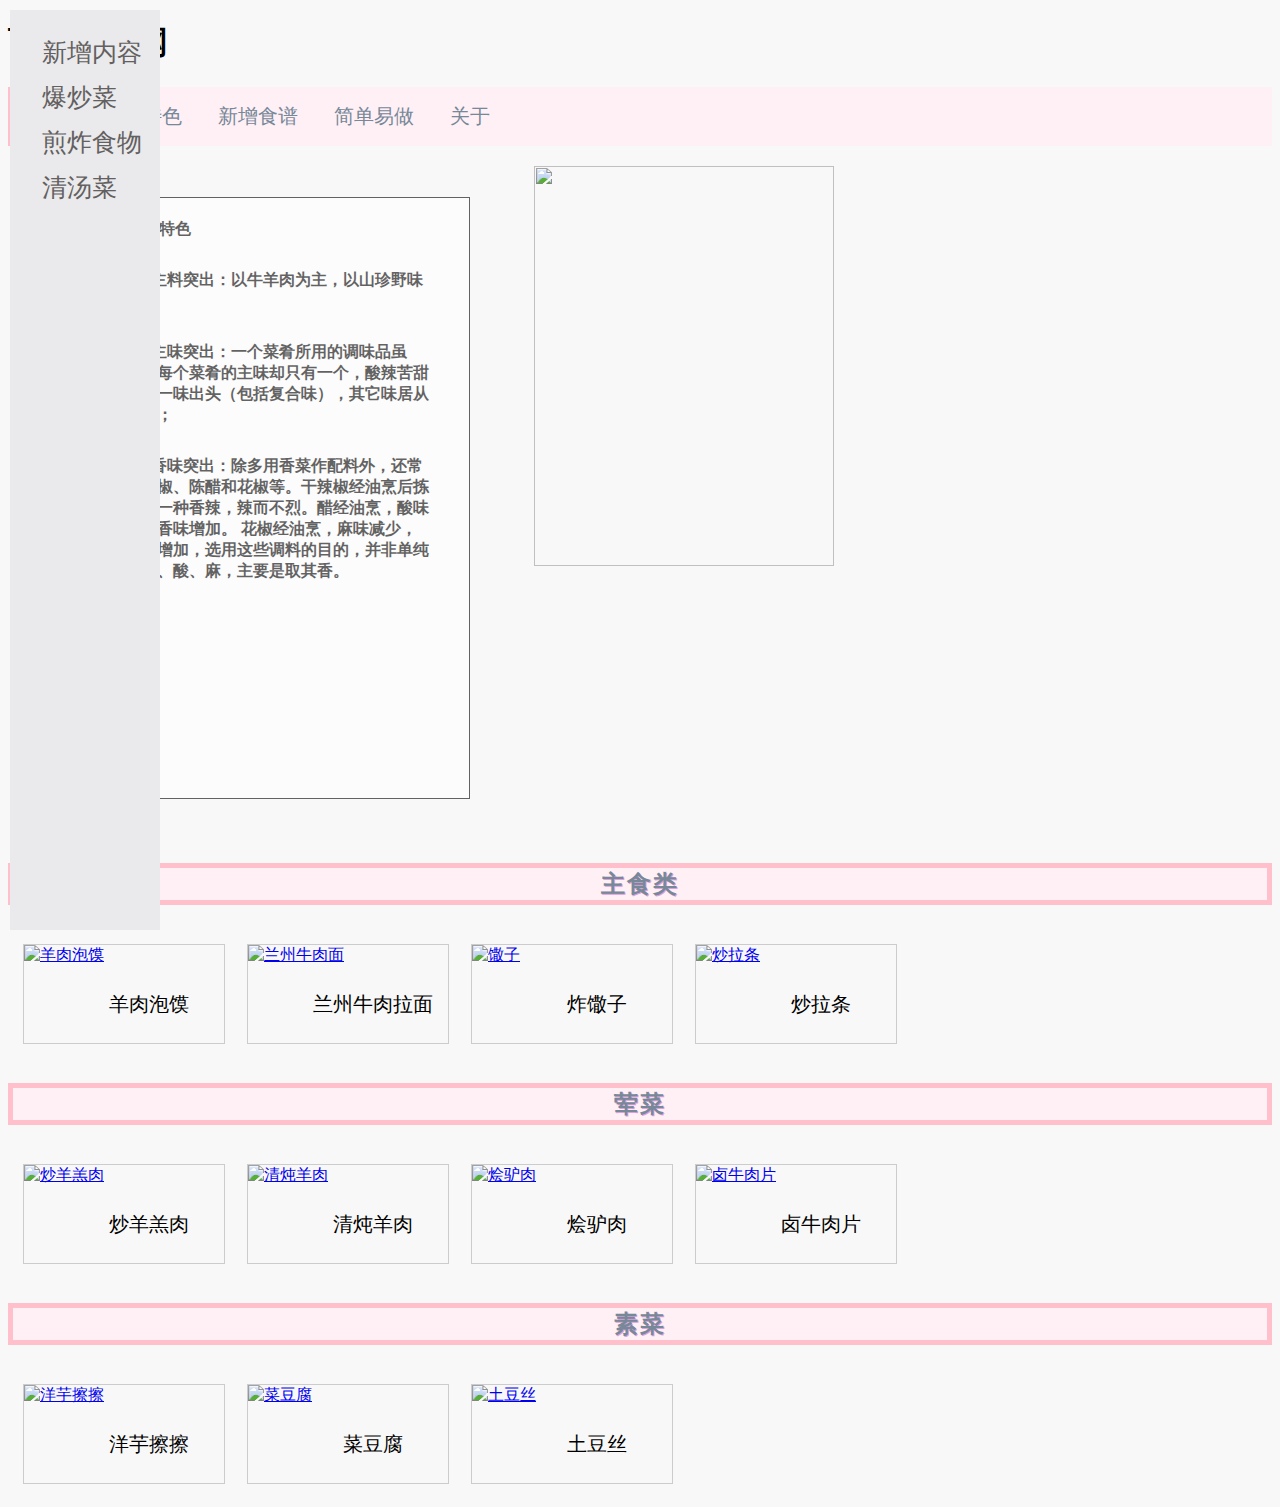
==== index.html @ b3d7a0f7 "Update index.html" ====
<!DOCTYPE html>
<html>
	<head>
		<meta charset="utf-8" />
		<title>西北食谱网</title>
		<link rel="stylesheet" type="text/css" href="formatHomepage.css">
		<style>
			div{
				display: inline-block;
				margin: 10px;
				width: 200px;
				align-items: center;
			}
		</style>
	</head>
	<body>
		<h1 <font size="30px" color="#778899"></font>西北食谱网</h1>
	     <ul>
	       <li><a class="active" href="#home">主页</a></li>
	       <li class="dropdown">
			   <a class="dropbtn" href="#specials">地域特色</a>
			   <div class="dropdown-content">
				   <a href="#">陕西菜</a>
				   <a href="#">陇原菜系</a>
				   <a href="#">回族清真食物</a>
				</div>
		   </li>
	       <li><a href="submit_recipe.html">新增食谱</a></li>
	       <li><a href="#contact">简单易做</a></li>
	       <li><a href="#about">关于</a></li>
	     </ul>
		 <div class="background">
		         <div class="sidenav">
 		           <a href="#">新增内容</a>
 		           <a href="#">爆炒菜</a>
		           <a href="#">煎炸食物</a>
		           <a href="#">清汤菜</a>
		         </div>
			 
		 <div class="transbox">
			 <h4 <font size="30px" color="#707070"></font>西北菜总的特色</h4>
		 	 <p>一为主料突出：以牛羊肉为主，以山珍野味为辅；</p>
		 	 <p>二为主味突出：一个菜肴所用的调味品虽多，但每个菜肴的主味却只有一个，酸辣苦甜咸只有一味出头（包括复合味），其它味居从属地位；</p>
		 	 <p>三为香味突出：除多用香菜作配料外，还常选干辣椒、陈醋和花椒等。干辣椒经油烹后拣出，是一种香辣，辣而不烈。醋经油烹，酸味减弱，香味增加。
		 	 花椒经油烹，麻味减少，椒香味增加，选用这些调料的目的，并非单纯为了辣、酸、麻，主要是取其香。</p>
		 </div>
		 
		 <div class="sideimage">
			 <image src="https://gimg2.baidu.com/image_search/src=http%3A%2F%2Fci.xiaohongshu.com%2Fa94ff888-b806-ef4a-04cd-488bc6b4b017%3FimageView2%2F2%2Fw%2F1080%2Fformat%2Fjpg&refer=http%3A%2F%2Fci.xiaohongshu.com&app=2002&size=f9999,10000&q=a80&n=0&g=0n&fmt=auto?sec=1668511543&t=673f7b269550911c7a916c0dc5b81a24" align="right" width="300px" height="400px">
		 </div>
		 </div>
		 
		 <h3 class="inset">主食类</h3>
		 <div class="responsive">
		   <div class="img">
		     <a target="_blank" href="https://gimg2.baidu.com/image_search/src=http%3A%2F%2Fp0.itc.cn%2Fimages01%2F20210130%2F5c2dbd7174ba4738adf860fdacd39726.png&refer=http%3A%2F%2Fp0.itc.cn&app=2002&size=f9999,10000&q=a80&n=0&g=0n&fmt=auto?sec=1667754271&t=0cd647b71f59a0a24884b1a15cdbddda">
		       <img src="https://gimg2.baidu.com/image_search/src=http%3A%2F%2Fp0.itc.cn%2Fimages01%2F20210130%2F5c2dbd7174ba4738adf860fdacd39726.png&refer=http%3A%2F%2Fp0.itc.cn&app=2002&size=f9999,10000&q=a80&n=0&g=0n&fmt=auto?sec=1667754271&t=0cd647b71f59a0a24884b1a15cdbddda" alt="羊肉泡馍" width="400" height="300">
		     </a>
		     <div class="desc">羊肉泡馍</div>
		   </div>
		 </div>
		  
		 <div class="responsive">
		   <div class="img">
		     <a target="_blank" href="https://img0.baidu.com/it/u=517987973,2338972405&fm=253&fmt=auto&app=138&f=JPEG?w=667&h=500">
		       <img src="https://img0.baidu.com/it/u=517987973,2338972405&fm=253&fmt=auto&app=138&f=JPEG?w=667&h=500" alt="兰州牛肉面" width="400" height="300">
		     </a>
		     <div class="desc">兰州牛肉拉面</div>
		   </div>
		 </div>
		  
		 <div class="responsive">
		   <div class="img">
		     <a target="_blank" href="https://5b0988e595225.cdn.sohucs.com/images/20191220/8d7fd16da5144e3b90edf8653910d082.jpeg">
		       <img src="https://5b0988e595225.cdn.sohucs.com/images/20191220/8d7fd16da5144e3b90edf8653910d082.jpeg" alt="馓子" width="400" height="300">
		     </a>
		     <div class="desc">炸馓子</div>
		   </div>
		 </div>
		  
		 <div class="responsive">
		   <div class="img">
		     <a target="_blank" href="https://pic.rmb.bdstatic.com/bjh/e283119c3572fc584c06849f69e17b4c.jpeg">
		       <img src="https://pic.rmb.bdstatic.com/bjh/e283119c3572fc584c06849f69e17b4c.jpeg" alt="炒拉条" width="400" height="300">
		     </a>
		     <div class="desc">炒拉条</div>
		   </div>
		 </div>
		 
		 <h3 class="inset">荤菜</h3>
		 <div class="responsive">
		   <div class="img">
		     <a target="_blank" href="https://p1-q.mafengwo.net/s13/M00/2F/0A/wKgEaVylWg2Aen8CAADNKN4Wyoo47.jpeg?imageView2%2F2%2Fw%2F1360%2Fq%2F90">
		       <img src="https://p1-q.mafengwo.net/s13/M00/2F/0A/wKgEaVylWg2Aen8CAADNKN4Wyoo47.jpeg?imageView2%2F2%2Fw%2F1360%2Fq%2F90" alt="炒羊羔肉" width="300" height="200">
		     </a>
		     <div class="desc">炒羊羔肉</div>
		   </div>
		 </div>
		  
		 <div class="responsive">
		   <div class="img">
		     <a target="_blank" href="http://www.zgmingjie.com/Uploads/2838.jpg">
		       <img src="http://www.zgmingjie.com/Uploads/2838.jpg" alt="清炖羊肉" width="300" height="200">
		     </a>
		     <div class="desc">清炖羊肉</div>
		   </div>
		 </div>
		  
		 <div class="responsive">
		   <div class="img">
		     <a target="_blank" href="http://p3.itc.cn/images01/20201102/4303e1a20ffb4eccb9dbe9e969eeb316.jpeg">
		       <img src="http://p3.itc.cn/images01/20201102/4303e1a20ffb4eccb9dbe9e969eeb316.jpeg" alt="烩驴肉" width="300" height="200">
		     </a>
		     <div class="desc">烩驴肉</div>
		   </div>
		 </div>
		  
		 <div class="responsive">
		   <div class="img">
		     <a target="_blank" href="http://e0.ifengimg.com/09/2019/0522/20B77B488A004330B2DA97C1E62AD27980B18086_size90_w1080_h720.jpeg">
		       <img src="http://e0.ifengimg.com/09/2019/0522/20B77B488A004330B2DA97C1E62AD27980B18086_size90_w1080_h720.jpeg" alt="卤牛肉片" width="300" height="200">
		     </a>
		     <div class="desc">卤牛肉片</div>
		   </div>
		 </div>
		 
		 <h3 class="inset">素菜</h3>
		 <div class="responsive">
		   <div class="img">
		     <a target="_blank" href="https://img0.baidu.com/it/u=380541897,1253279972&fm=253&fmt=auto&app=138&f=JPEG?w=499&h=315">
		       <img src="https://img0.baidu.com/it/u=380541897,1253279972&fm=253&fmt=auto&app=138&f=JPEG?w=499&h=315" alt="洋芋擦擦" width="300" height="200">
		     </a>
		     <div class="desc">洋芋擦擦</div>
		   </div>
		 </div>
		  
		 <div class="responsive">
		   <div class="img">
		     <a target="_blank" href="https://img2.baidu.com/it/u=3036844005,159174878&fm=253&fmt=auto&app=138&f=JPEG?w=500&h=306">
		       <img src="https://img2.baidu.com/it/u=3036844005,159174878&fm=253&fmt=auto&app=138&f=JPEG?w=500&h=306" alt="菜豆腐" width="300" height="200">
		     </a>
		     <div class="desc">菜豆腐</div>
		   </div>
		 </div>
		  
		 <div class="responsive">
		   <div class="img">
		     <a target="_blank" href="https://gimg2.baidu.com/image_search/src=http%3A%2F%2Fbkimg.cdn.bcebos.com%2Fpic%2Fb219ebc4b74543a9822689df815f9d82b9014a90bec2&refer=http%3A%2F%2Fbkimg.cdn.bcebos.com&app=2002&size=f9999,10000&q=a80&n=0&g=0n&fmt=auto?sec=1667760808&t=8edcd77f55785610be37f1ef27269563">
		       <img src="https://gimg2.baidu.com/image_search/src=http%3A%2F%2Fbkimg.cdn.bcebos.com%2Fpic%2Fb219ebc4b74543a9822689df815f9d82b9014a90bec2&refer=http%3A%2F%2Fbkimg.cdn.bcebos.com&app=2002&size=f9999,10000&q=a80&n=0&g=0n&fmt=auto?sec=1667760808&t=8edcd77f55785610be37f1ef27269563" alt="土豆丝" width="300" height="200">
		     </a>
		     <div class="desc">土豆丝</div>
		   </div>
		 </div>
	</body>
</html>
---- formatHomepage.css ----
body {
	background-color:#F9F8F8;
	}
div.background{
	width:1000px;
}
ul {
    list-style-type: none;
    margin: 0;
    padding: 0;
    overflow: hidden;
    background-color: #FFF0F5;
	border-color: lightcoral;
	border-width: 4px;
}
 
li {
    float: left;
}
 
li a {
    display: block;
	color:#778899;
    text-align: center;
	font-size: 1.25rem;
    padding: 16px 18px;
    text-decoration: none;
}
li a, .dropbtn {
    display: inline-block;
    color: #778899;
    text-align: center;
    padding: 16px 18px;
    text-decoration: none;
}
 
/*鼠标移动到选项上修改背景颜色 */
li a:hover {
    background-color: #E6E6FA;
}
.active {
    background-color: #FFC0CB;
}
ul.sticky {
  position: -webkit-sticky;
  position: sticky;
  top: 0;
  padding: 10px;
  background-color: #FFF0F5;
  border: 2px solid #FFB6C1;
}
h3.inset {
	border-style:inset;
	border-style:solid;
	border-width:5px;
	border-color:pink;
	text-align: center;
	text-shadow:1px 1px plum;
	font-size: 1.5rem;
	letter-spacing:2px;
	color:#778899;
	background-color: #FFF0F5;
}
.dropdown{
	position: relative;
	display: inline-block;
}
.dropdown-content {
  display: none;
  position: absolute;
  background-color: #f9f9f9;
  min-width: 160px;
  box-shadow: 0px 8px 16px 0px rgba(0,0,0,0.2);
  padding: 12px 16px;
}
.dropdown-content a {
    color: black;
    padding: 12px 16px;
    text-decoration: none;
    display: block;
}

.dropdown:hover .dropdown-content {
  display: block;
  color: aliceblue;
}
div.transbox
{
  width:400px;
  height:600px;
  margin:30px 50px;
  display:inline-block;
  background-color:#ffffff;
  text-indent:10px;
  border:1px solid black;
  opacity:0.6;
  filter:alpha(opacity=60); /* IE8 及更早版本 */
}
div.transbox p
{
  margin:30px 40px;
  font-weight:bold;
  color:#000000;
}
div.sideimage{
	width:300px;
	dispaly:inline-block;
}

div.img {
    margin: 5px;
    border: 1px solid #ccc;
    float: center;
    width: 200px;
	display: inline-block;
}

div.img:hover {
    border: 1px solid #777;
	box-shadow:  0px 8px 16px 0px #778899;
}

div.img img {
    width: 100%;
    height: auto;
}

div.desc {
    padding: 15px;
    text-align: center;
	font-size: 20px;
}

.right {
	float: right;
    position: absolute;
    right: 2px;
}
.sidenav {
  height: 100%;
  width: 150px;
  position: fixed;
  z-index: 1;
  top: 0;
  left: 0;
  background-color: #EAE9EB;
  overflow-x: hidden;
  padding-top: 20px;
}

.sidenav a {
  padding: 6px 6px 6px 32px;
  text-decoration: none;
  font-size: 25px;
  color: #626060;
  display: block;
}

.sidenav a:hover {
  color: #2F4F4F;
}
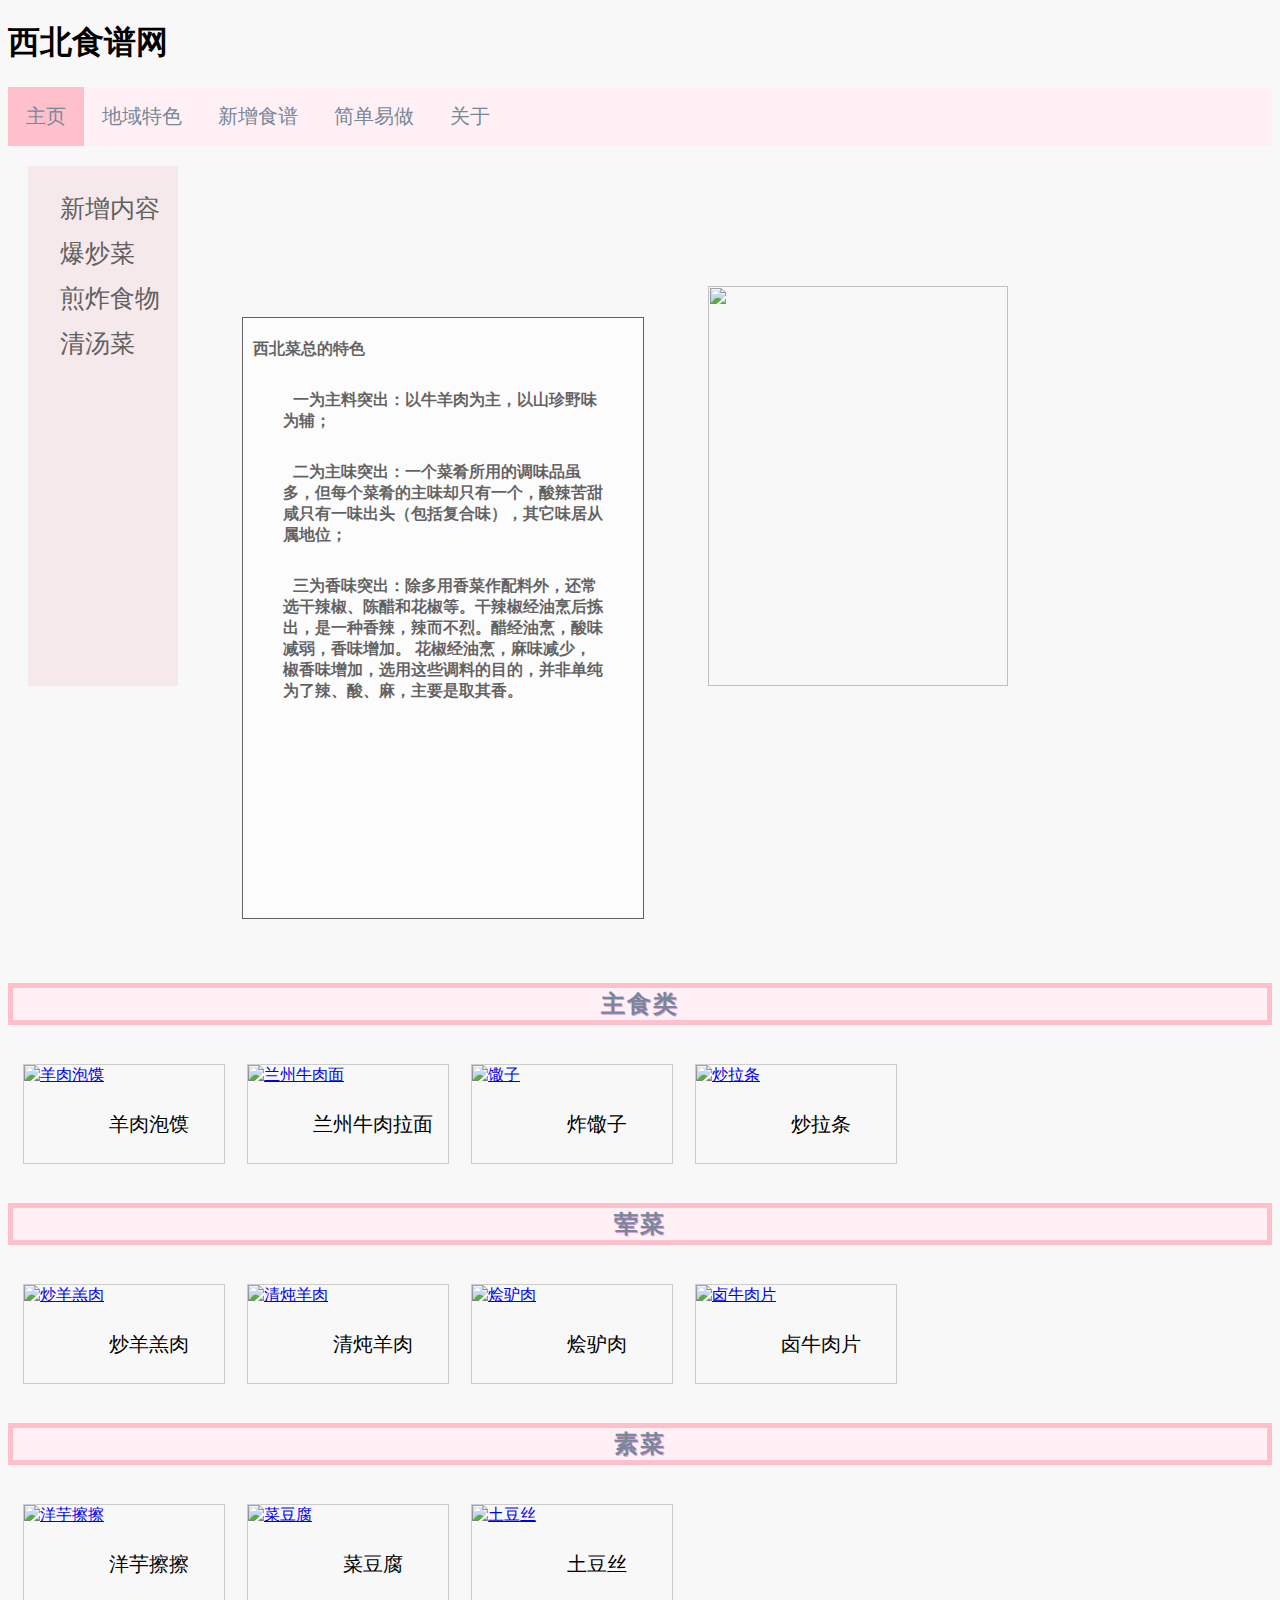
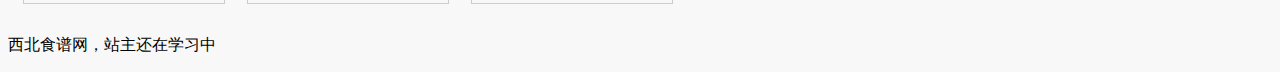
==== commit 7a7d8ff5: "Update index.html" ====
--- a/index.html
+++ b/index.html
@@ -151,5 +151,9 @@
 		     <div class="desc">土豆丝</div>
 		   </div>
 		 </div>
+
+		 <footer>
+  		 <p>西北食谱网，站主还在学习中</p>
+ 		 </footer>
 	</body>
 </html>
--- a/formatHomepage.css
+++ b/formatHomepage.css
@@ -138,13 +138,13 @@
     right: 2px;
 }
 .sidenav {
-  height: 100%;
+  height: 500px;
   width: 150px;
-  position: fixed;
+  position: relative;
   z-index: 1;
   top: 0;
   left: 0;
-  background-color: #EAE9EB;
+  background-color: #F6E9EB;
   overflow-x: hidden;
   padding-top: 20px;
 }
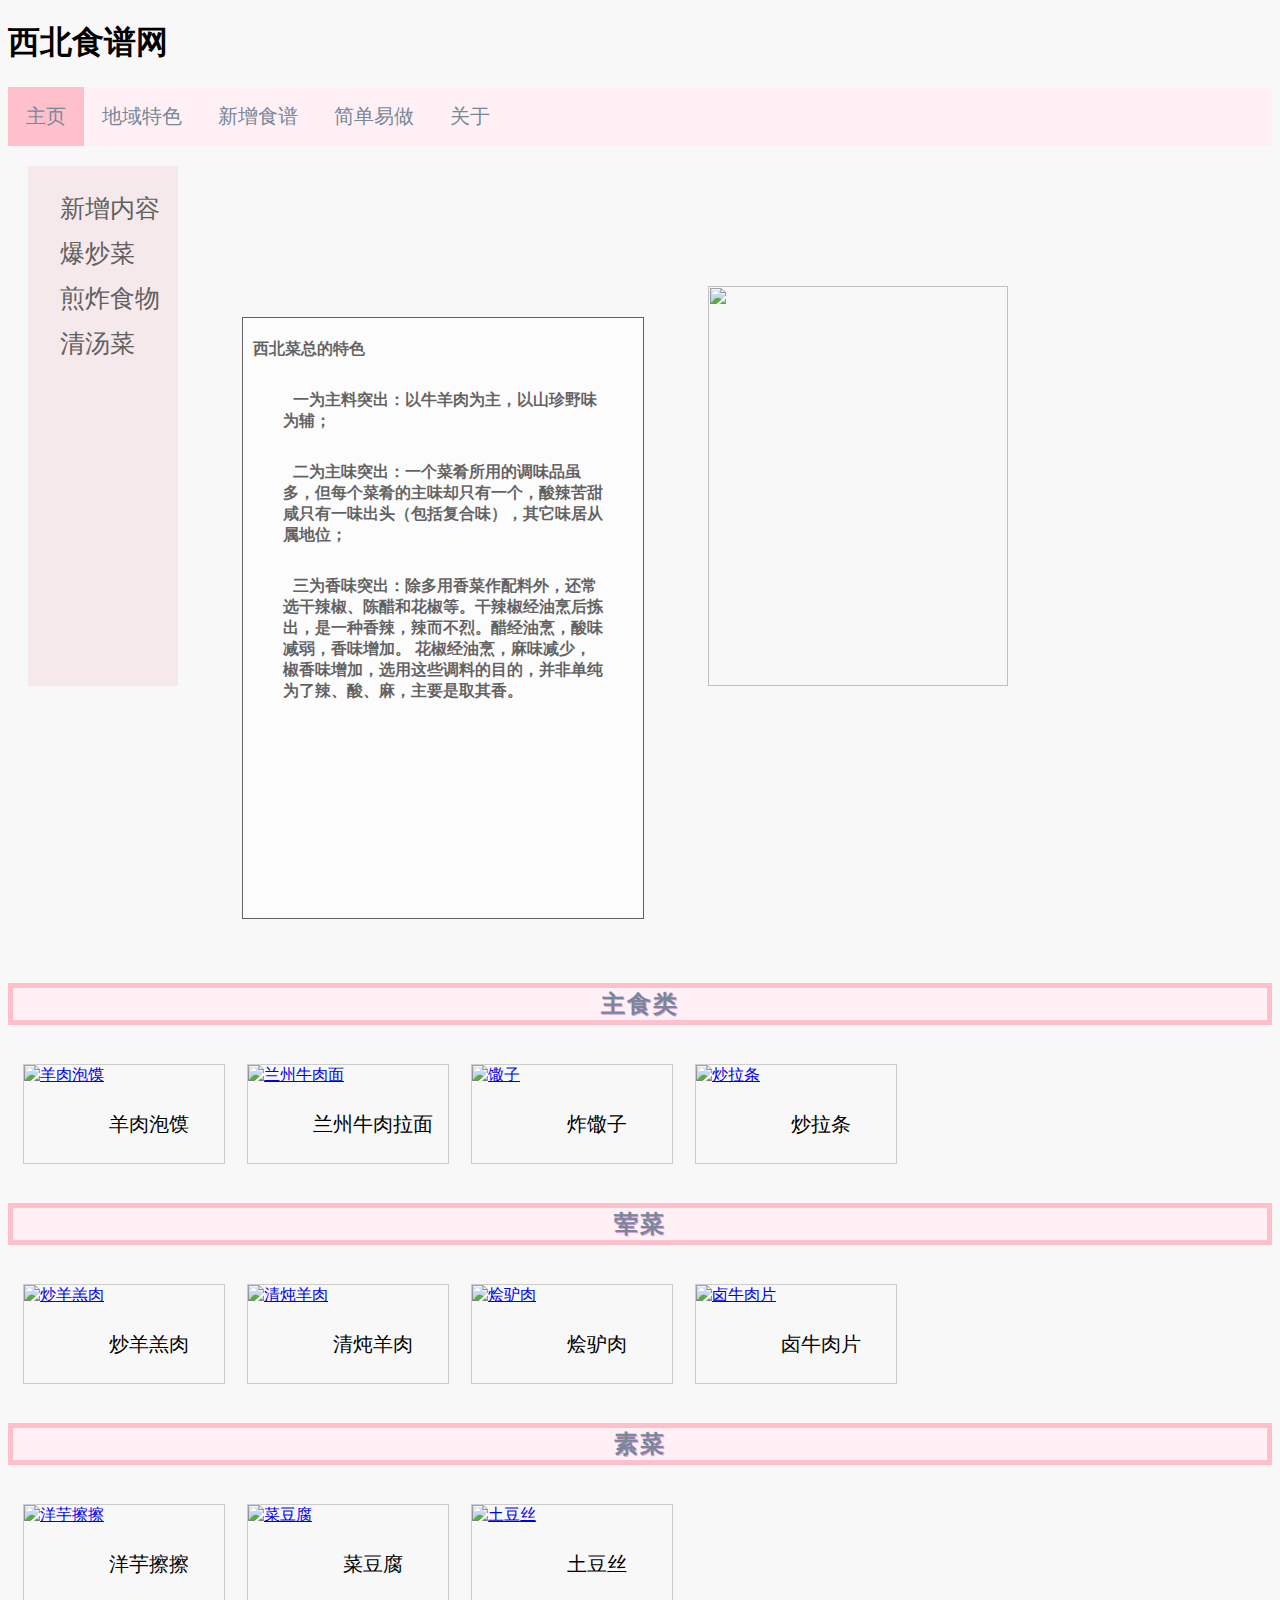
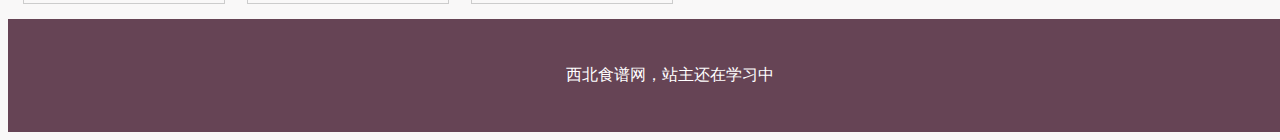
==== commit 601f5459: "Update index.html" ====
--- a/index.html
+++ b/index.html
@@ -62,7 +62,7 @@
 		  
 		 <div class="responsive">
 		   <div class="img">
-		     <a target="_blank" href="https://img0.baidu.com/it/u=517987973,2338972405&fm=253&fmt=auto&app=138&f=JPEG?w=667&h=500">
+		     <a target="_blank" href="detail01.html">
 		       <img src="https://img0.baidu.com/it/u=517987973,2338972405&fm=253&fmt=auto&app=138&f=JPEG?w=667&h=500" alt="兰州牛肉面" width="400" height="300">
 		     </a>
 		     <div class="desc">兰州牛肉拉面</div>
--- a/formatHomepage.css
+++ b/formatHomepage.css
@@ -160,3 +160,10 @@
 .sidenav a:hover {
   color: #2F4F4F;
 }
+footer {
+  background-color: #645;
+  padding: 30px;
+  width:100%;
+  text-align: center;
+  color: white;
+}
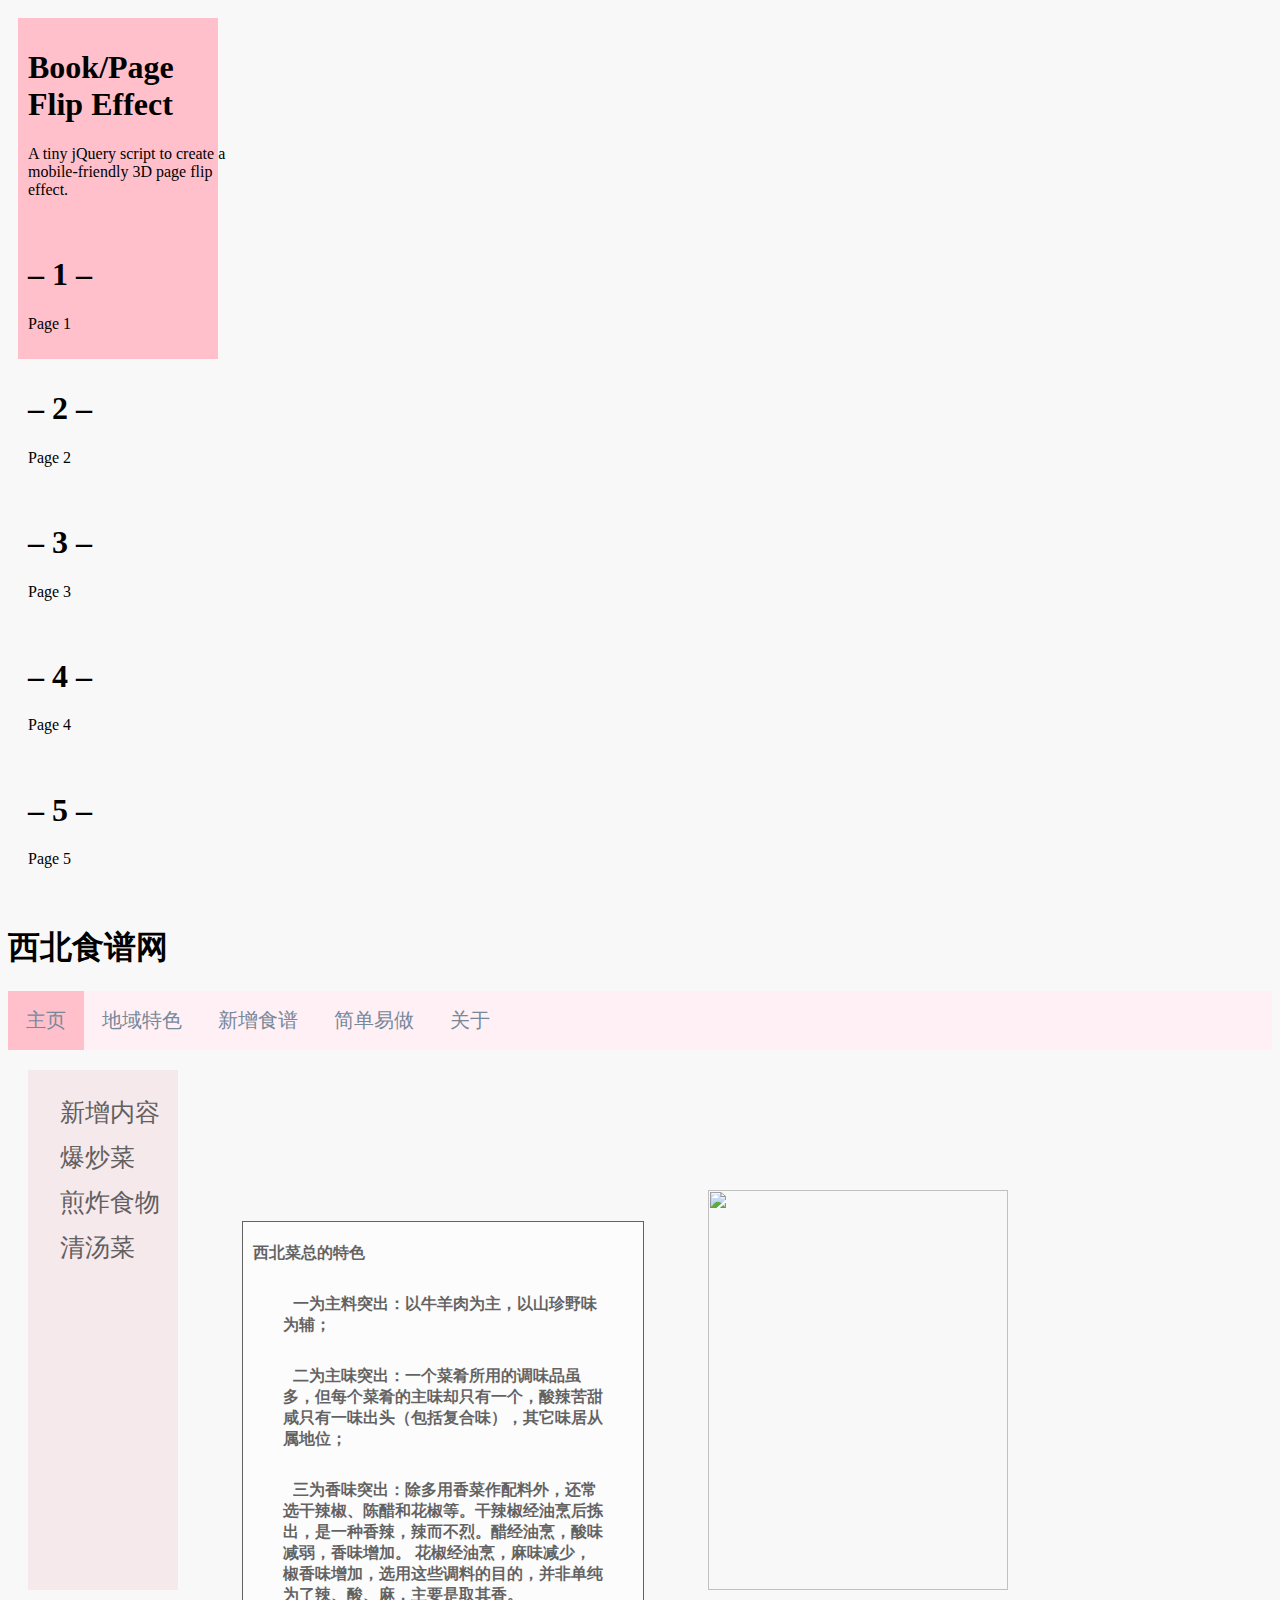
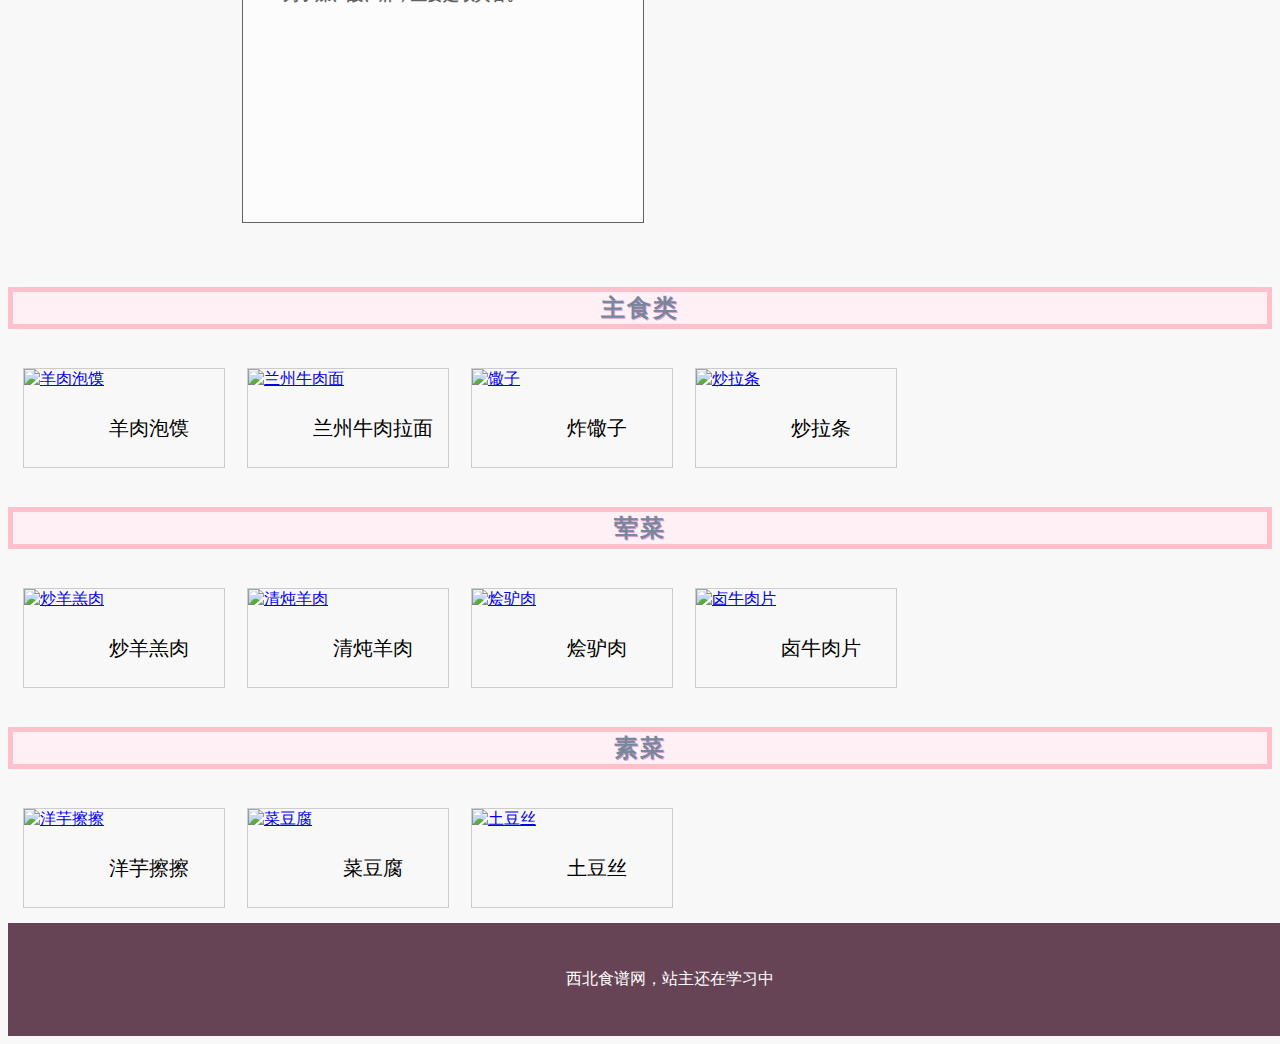
==== commit 81ff4ee3: "Update index.html" ====
--- a/index.html
+++ b/index.html
@@ -14,6 +14,72 @@
 		</style>
 	</head>
 	<body>
+		<script src="js/jquery.min.js" type="text/javascript"></script>
+                <script src="js/jquery.hammer.min.js" type="text/javascript"></script> 
+		
+<div class="scene">
+  <article class="book">
+    <section class="page active">
+      <div class="front">
+        <h1>Book/Page Flip Effect</h1>
+        <p>A tiny jQuery script to create a mobile-friendly 3D page flip effect.</p>
+      </div>
+      <div class="back">
+        <h1>– 1 –</h1>
+        <p>Page 1</p>
+      </div>
+    </section>
+    <section class="page">
+      <div class="front">
+        <h1>– 2 –</h1>
+        <p>Page 2
+        </p>
+      </div>
+      <div class="back">
+        <h1>– 3 –</h1>
+        <p>Page 3</p>
+      </div>
+    </section>
+      <section class="page">
+      <div class="front">
+        <h1>– 4 –</h1>
+        <p>Page 4</p>
+      </div>
+      <div class="back">
+        <h1>– 5 –</h1>
+        <p>Page 5</p>
+      </div>
+    </section>
+  </article>
+</div>
+		<script>
+var currentPage = 0;
+$('.book')
+.on('click', '.active', nextPage)
+.on('click', '.flipped', prevPage);
+ 
+$('.book').hammer().on("swipeleft", nextPage);
+$('.book').hammer().on("swiperight", prevPage);
+ 
+function prevPage() {
+   
+  $('.flipped')
+    .last()
+    .removeClass('flipped')
+    .addClass('active')
+    .siblings('.page')
+    .removeClass('active');
+}
+function nextPage() {
+   
+  $('.active')
+    .removeClass('active')
+    .addClass('flipped')
+    .next('.page')
+    .addClass('active')
+    .siblings();
+}
+		</script>
 		<h1 <font size="30px" color="#778899"></font>西北食谱网</h1>
 	     <ul>
 	       <li><a class="active" href="#home">主页</a></li>
@@ -65,7 +131,9 @@
 		     <a target="_blank" href="detail01.html">
 		       <img src="https://img0.baidu.com/it/u=517987973,2338972405&fm=253&fmt=auto&app=138&f=JPEG?w=667&h=500" alt="兰州牛肉面" width="400" height="300">
 		     </a>
-		     <div class="desc">兰州牛肉拉面</div>
+		     <div class="desc">兰州牛肉拉面
+			   <a target="_blank" href="detail01.html"></a>
+			   </div>
 		   </div>
 		 </div>
 		  
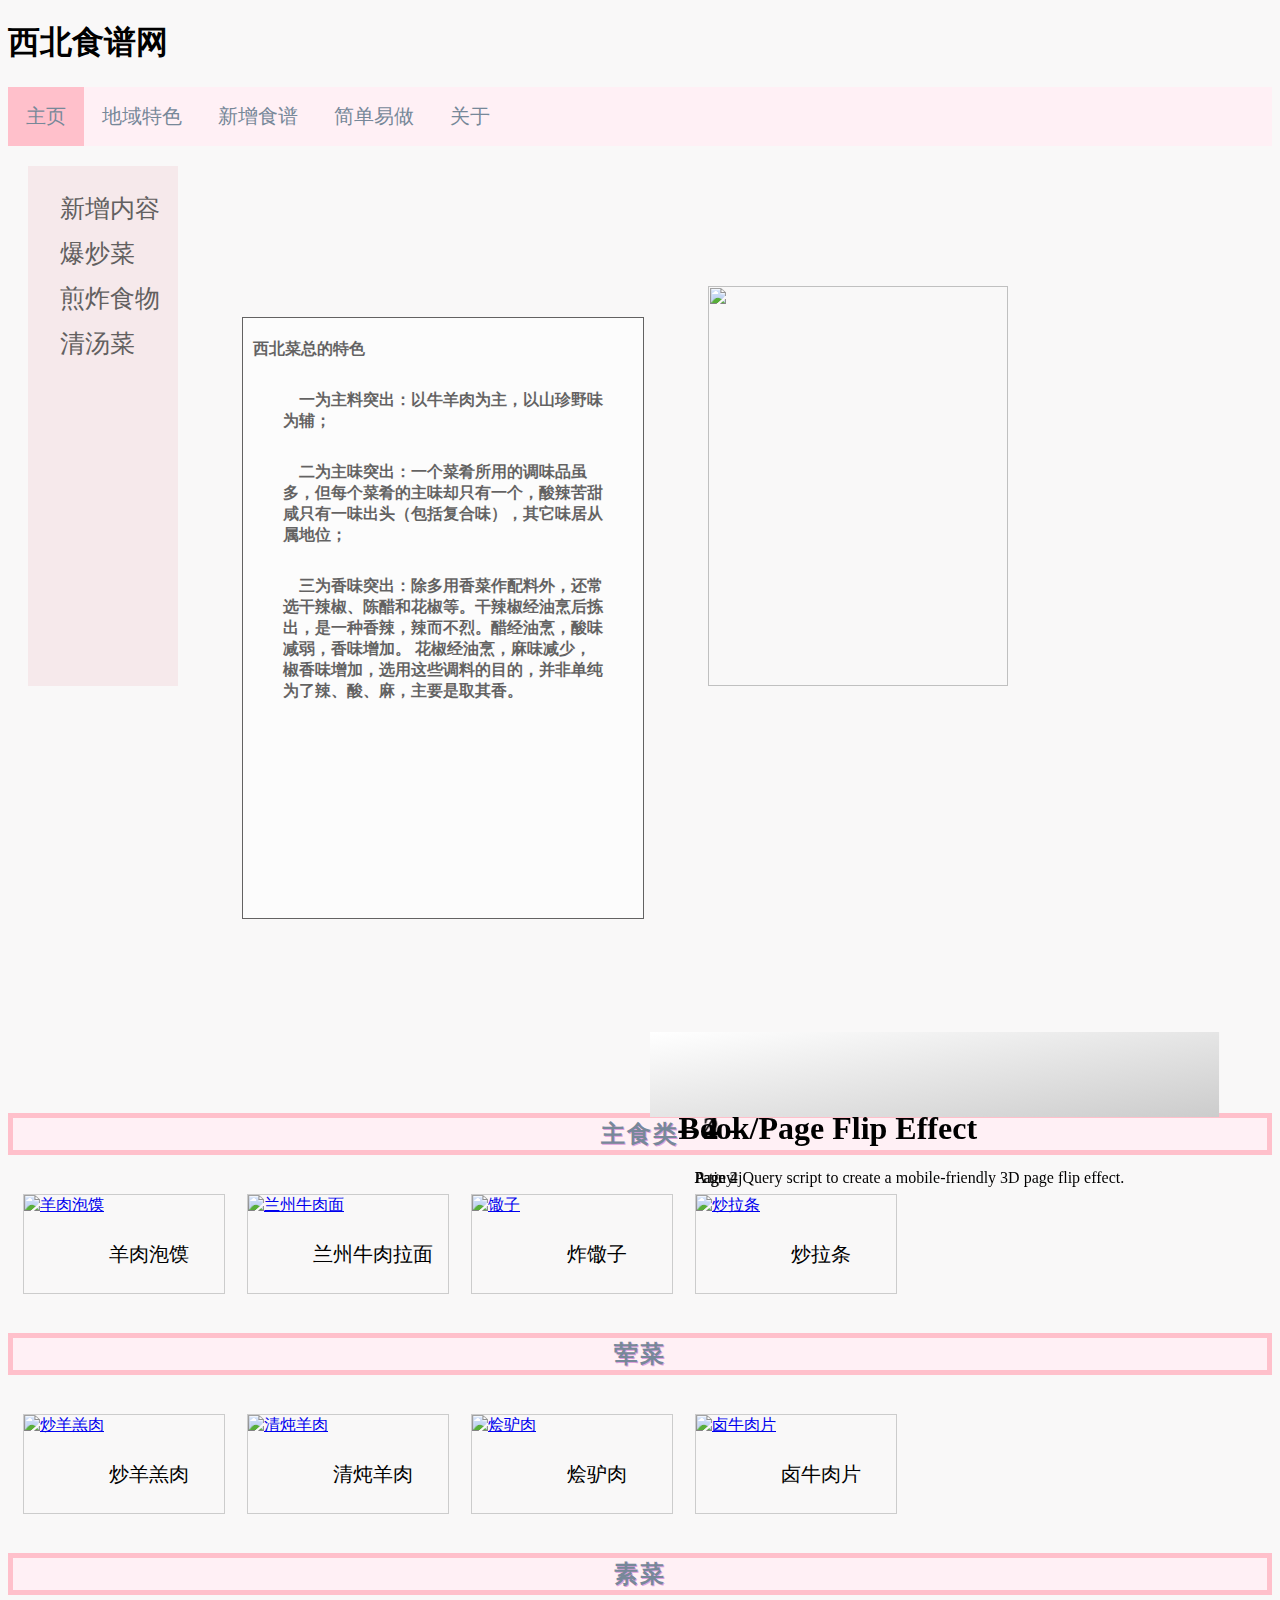
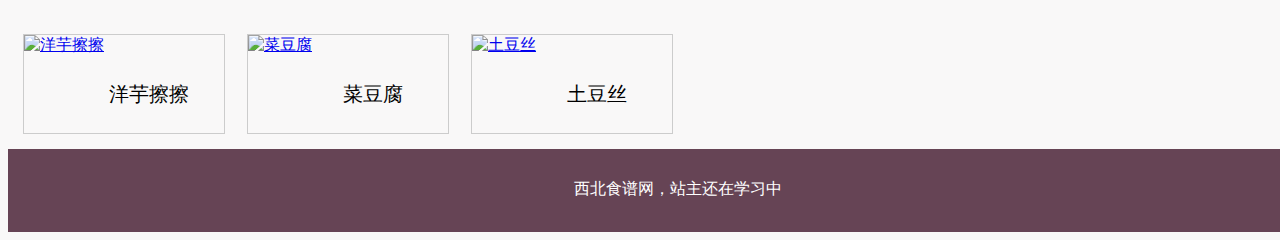
==== commit 0c88fbd7: "Update index.html" ====
--- a/index.html
+++ b/index.html
@@ -14,6 +14,42 @@
 		</style>
 	</head>
 	<body>
+		<h1 <font size="30px" color="#778899"></font>西北食谱网</h1>
+	     <ul>
+	       <li><a class="active" href="#home">主页</a></li>
+	       <li class="dropdown">
+			   <a class="dropbtn" href="#specials">地域特色</a>
+			   <div class="dropdown-content">
+				   <a href="#">陕西菜</a>
+				   <a href="#">陇原菜系</a>
+				   <a href="#">回族清真食物</a>
+				</div>
+		   </li>
+	       <li><a href="submit_recipe.html">新增食谱</a></li>
+	       <li><a href="#contact">简单易做</a></li>
+	       <li><a href="#about">关于</a></li>
+	     </ul>
+		 <div class="background">
+		         <div class="sidenav">
+ 		           <a href="#">新增内容</a>
+ 		           <a href="#">爆炒菜</a>
+		           <a href="#">煎炸食物</a>
+		           <a href="#">清汤菜</a>
+		         </div>
+			 
+		 <div class="transbox">
+			 <h4 <font size="30px" color="#707070"></font>西北菜总的特色</h4>
+		 	 <p>一为主料突出：以牛羊肉为主，以山珍野味为辅；</p>
+		 	 <p>二为主味突出：一个菜肴所用的调味品虽多，但每个菜肴的主味却只有一个，酸辣苦甜咸只有一味出头（包括复合味），其它味居从属地位；</p>
+		 	 <p>三为香味突出：除多用香菜作配料外，还常选干辣椒、陈醋和花椒等。干辣椒经油烹后拣出，是一种香辣，辣而不烈。醋经油烹，酸味减弱，香味增加。
+		 	 花椒经油烹，麻味减少，椒香味增加，选用这些调料的目的，并非单纯为了辣、酸、麻，主要是取其香。</p>
+		 </div>
+		 
+		 <div class="sideimage">
+			 <image src="https://gimg2.baidu.com/image_search/src=http%3A%2F%2Fci.xiaohongshu.com%2Fa94ff888-b806-ef4a-04cd-488bc6b4b017%3FimageView2%2F2%2Fw%2F1080%2Fformat%2Fjpg&refer=http%3A%2F%2Fci.xiaohongshu.com&app=2002&size=f9999,10000&q=a80&n=0&g=0n&fmt=auto?sec=1668511543&t=673f7b269550911c7a916c0dc5b81a24" align="right" width="300px" height="400px">
+		 </div>
+		 </div>
+		 
 		<script src="js/jquery.min.js" type="text/javascript"></script>
                 <script src="js/jquery.hammer.min.js" type="text/javascript"></script> 
 		
@@ -80,42 +116,6 @@
     .siblings();
 }
 		</script>
-		<h1 <font size="30px" color="#778899"></font>西北食谱网</h1>
-	     <ul>
-	       <li><a class="active" href="#home">主页</a></li>
-	       <li class="dropdown">
-			   <a class="dropbtn" href="#specials">地域特色</a>
-			   <div class="dropdown-content">
-				   <a href="#">陕西菜</a>
-				   <a href="#">陇原菜系</a>
-				   <a href="#">回族清真食物</a>
-				</div>
-		   </li>
-	       <li><a href="submit_recipe.html">新增食谱</a></li>
-	       <li><a href="#contact">简单易做</a></li>
-	       <li><a href="#about">关于</a></li>
-	     </ul>
-		 <div class="background">
-		         <div class="sidenav">
- 		           <a href="#">新增内容</a>
- 		           <a href="#">爆炒菜</a>
-		           <a href="#">煎炸食物</a>
-		           <a href="#">清汤菜</a>
-		         </div>
-			 
-		 <div class="transbox">
-			 <h4 <font size="30px" color="#707070"></font>西北菜总的特色</h4>
-		 	 <p>一为主料突出：以牛羊肉为主，以山珍野味为辅；</p>
-		 	 <p>二为主味突出：一个菜肴所用的调味品虽多，但每个菜肴的主味却只有一个，酸辣苦甜咸只有一味出头（包括复合味），其它味居从属地位；</p>
-		 	 <p>三为香味突出：除多用香菜作配料外，还常选干辣椒、陈醋和花椒等。干辣椒经油烹后拣出，是一种香辣，辣而不烈。醋经油烹，酸味减弱，香味增加。
-		 	 花椒经油烹，麻味减少，椒香味增加，选用这些调料的目的，并非单纯为了辣、酸、麻，主要是取其香。</p>
-		 </div>
-		 
-		 <div class="sideimage">
-			 <image src="https://gimg2.baidu.com/image_search/src=http%3A%2F%2Fci.xiaohongshu.com%2Fa94ff888-b806-ef4a-04cd-488bc6b4b017%3FimageView2%2F2%2Fw%2F1080%2Fformat%2Fjpg&refer=http%3A%2F%2Fci.xiaohongshu.com&app=2002&size=f9999,10000&q=a80&n=0&g=0n&fmt=auto?sec=1668511543&t=673f7b269550911c7a916c0dc5b81a24" align="right" width="300px" height="400px">
-		 </div>
-		 </div>
-		 
 		 <h3 class="inset">主食类</h3>
 		 <div class="responsive">
 		   <div class="img">
--- a/formatHomepage.css
+++ b/formatHomepage.css
@@ -167,3 +167,84 @@
   text-align: center;
   color: white;
 }
+
+.scene {
+  width: 45%;
+  height: 90%;
+  margin: 5% 5% 5% 50%;
+  
+  perspective: 1000px;
+}
+
+.book {
+  position: relative;
+  width: 100%;
+  height: 100%;
+  
+  transform-style: preserve-3d;
+}
+
+.page {
+  cursor: pointer;
+  position: absolute;
+  color: black;
+  width: 100%;
+  height: 100%;
+
+  transition: 1.5s transform;
+  transform: translateZ(-1px);
+  transform-style: preserve-3d;  
+  transform-origin: left center;
+}
+.front,
+.back {
+  position: absolute;
+  
+  width: 100%;
+  height: 100%;
+  padding: 10% 5% 5%;
+  box-sizing: border-box;
+  
+  backface-visibility: hidden;
+  background: -webkit-gradient(linear, 0% 0%, 100% 100%, from(#FFFFFF), to(#CCCCCC));
+  background: linear-gradient(to bottom right, #fff, #ccc);
+}
+.back {
+  transform: rotateY(180deg);
+}
+
+.page.active {
+  z-index: 1;
+  transform: translateZ(0);
+}
+.page.flipped {
+  transform: translateZ(0) rotateY(-180deg);
+}
+.page.flipped:last-of-type {
+  z-index: 1;
+}
+
+p {
+  margin: 0 0 0.1em;
+  text-indent: 1em;
+}
+
+.qr {
+  margin: 50px auto;
+  max-width: 50%;
+}
+.qr img {
+  display: block;
+}
+
+
+/* iPads (portrait) ----------- */
+@media only screen 
+and (min-device-width : 768px) 
+and (max-device-width : 1024px) 
+and (orientation : portrait) {
+  .scene {
+    width: 90%;
+    height: 90%;
+    margin: 5%;
+}
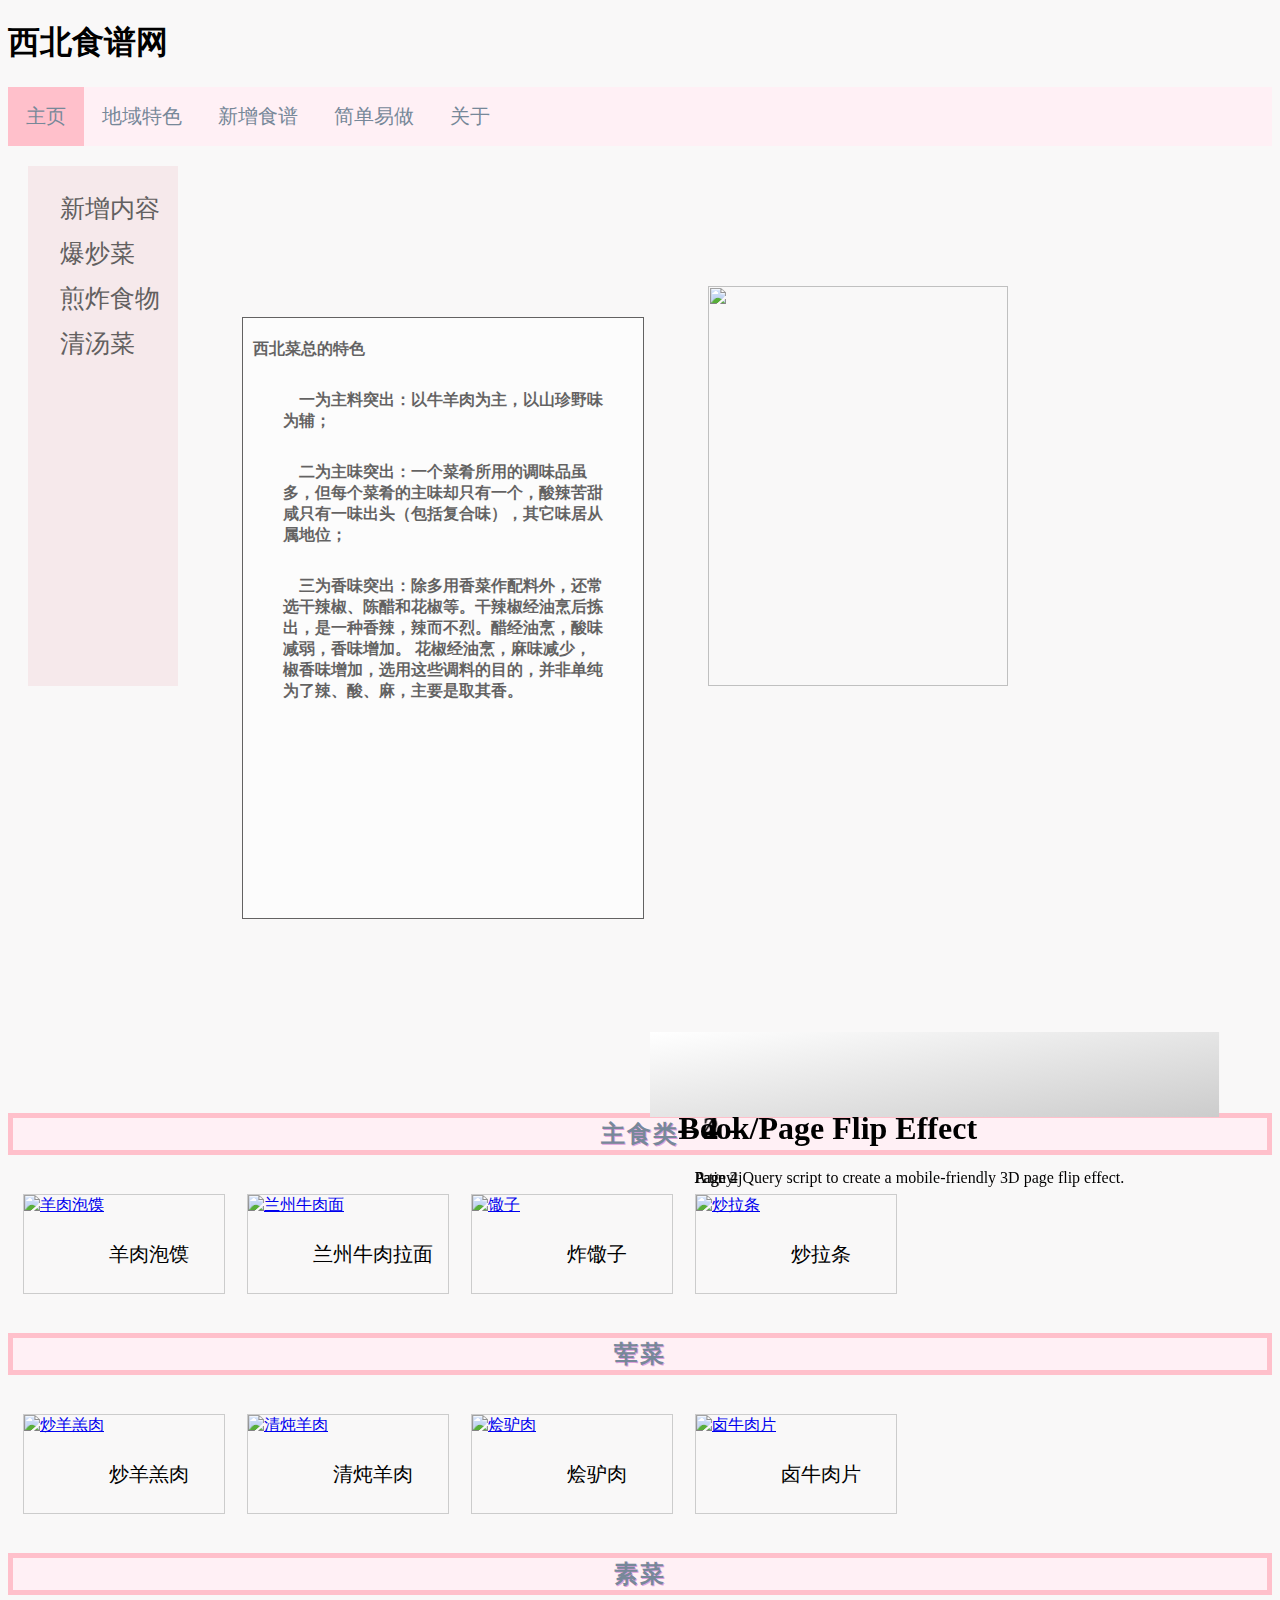
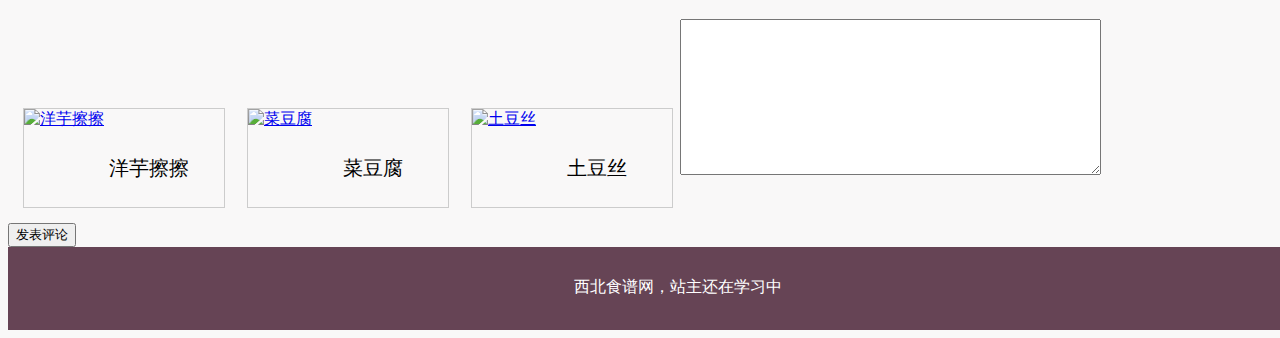
==== commit a38857d0: "Update index.html" ====
--- a/index.html
+++ b/index.html
@@ -220,6 +220,69 @@
 		   </div>
 		 </div>
 
+    <script type="text/javascript">
+        onload = function () {
+            function getMsgDate()//得到当前日期
+            {
+                var date = new Date();
+                console.log(date.toString());
+                var year = date.getFullYear();
+                var month = date.getMonth() + 1;
+                var day = date.getDate();
+                console.log(day);
+                var msgDate = year + "/" + month + "/" + day;
+                return msgDate;
+            }
+
+            function $(id) {
+                return document.getElementById(id);
+            }
+
+            var btn = $("btn");
+
+            btn.onclick = function () {
+                if ($("tar").value == "") {
+                    alert("请输入留言内容!")
+                } else {
+
+                    var ul = $("ul1");
+                    var newLi = document.createElement("li");
+                    var delMsg = "<a href='#' id='delLink'>删除</a>";
+                    var tarValue = $("tar").value;
+                    newLi.innerHTML = tarValue + "-----" + getMsgDate() + "    - -    " + delMsg;
+                    var lis = document.getElementsByTagName("li");
+
+
+                    if (ul.children.length == 0) {//添加新的评论
+                        ul.appendChild(newLi);
+                    } else {
+                        ul.insertBefore(newLi, lis[0]);
+                    }
+                    var delLink = $("delLink");
+                    delLink.onclick = function () {
+                        ul.removeChild(this.parentNode);
+
+                    }
+                    for (i = 0; i < lis.length; i++) {//鼠标悬停行变色
+                        lis[i].onmouseover = function () {
+                            this.style.backgroundColor = "yellow";
+                        }
+                        lis[i].onmouseout = function () {
+                            this.style.backgroundColor = "";
+                        }
+                    }
+                }
+                $("tar").value = "";
+            }
+        }
+    </script>
+
+<textarea id="tar" rows="10" cols="50">
+
+		</textarea><br/>
+<input type="button" id="btn" value="发表评论"></input>
+<ul id="ul1"></ul>
+
 		 <footer>
   		 <p>西北食谱网，站主还在学习中</p>
  		 </footer>
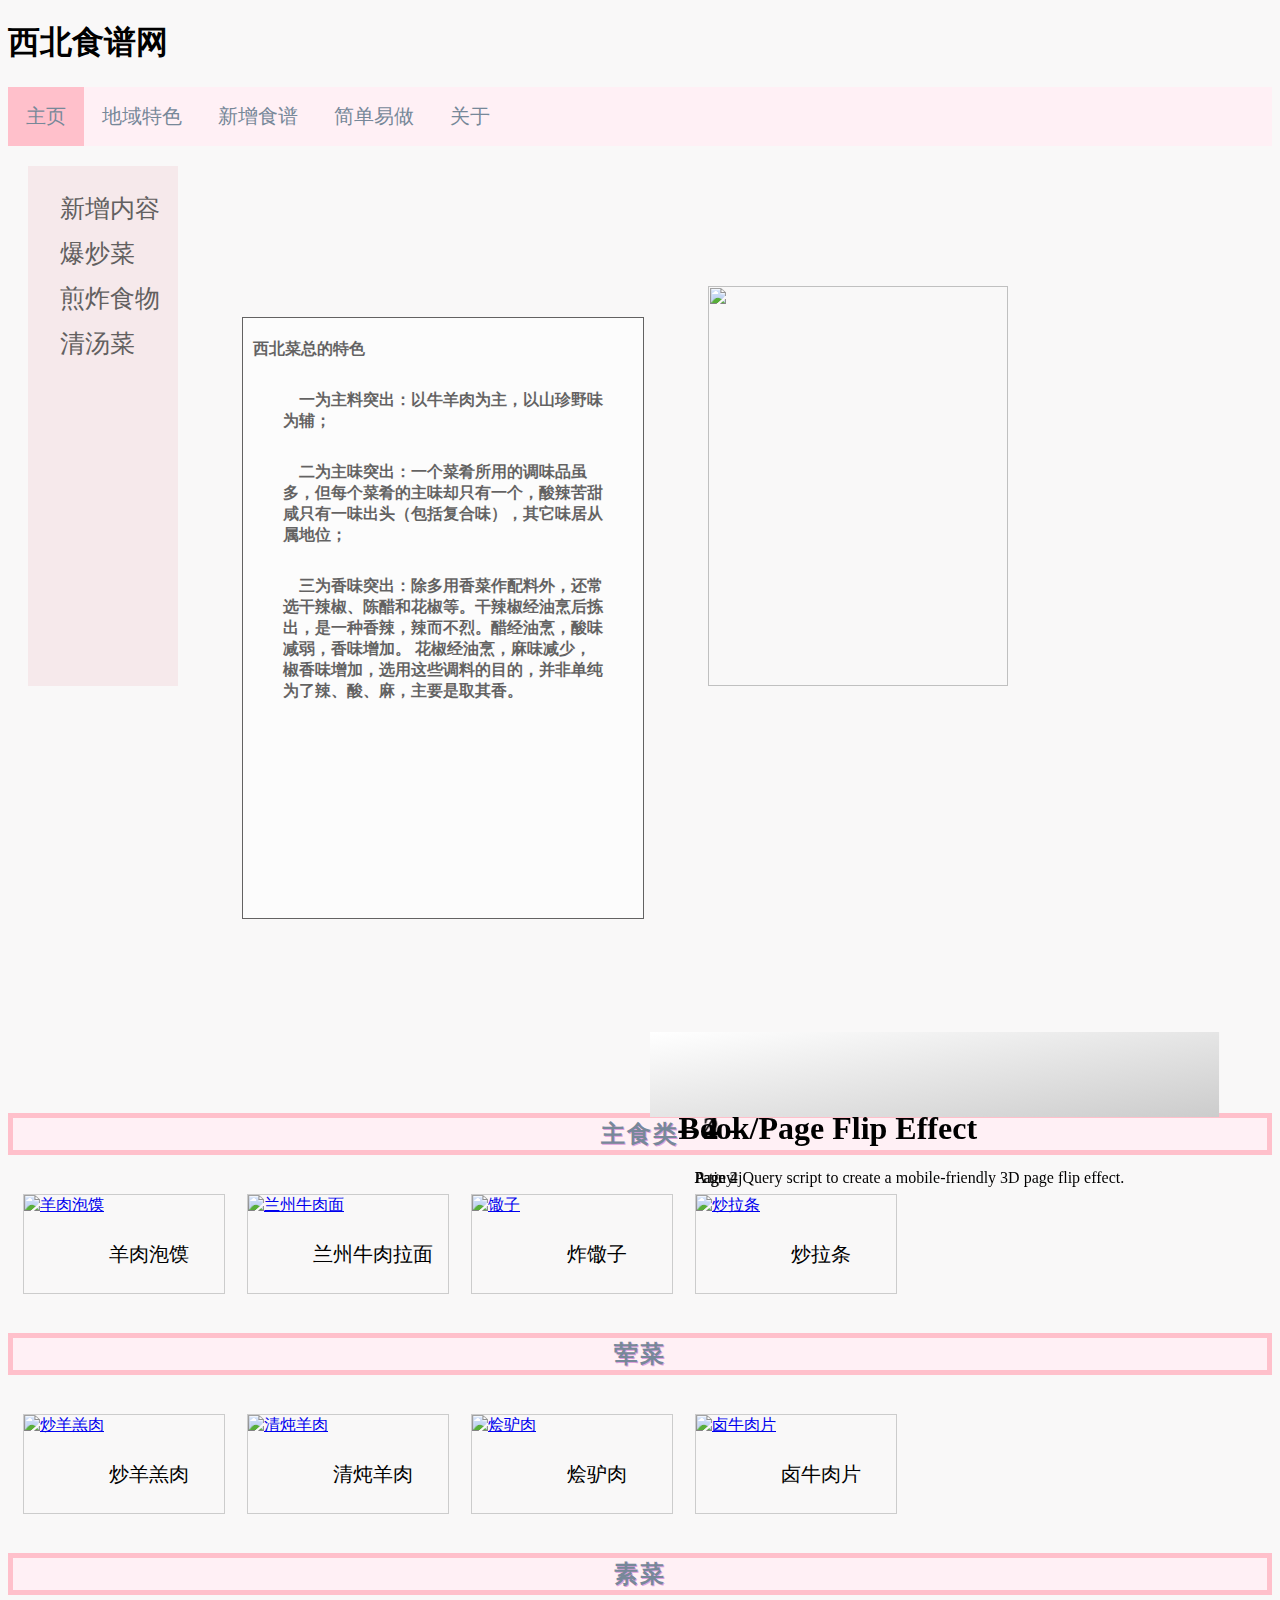
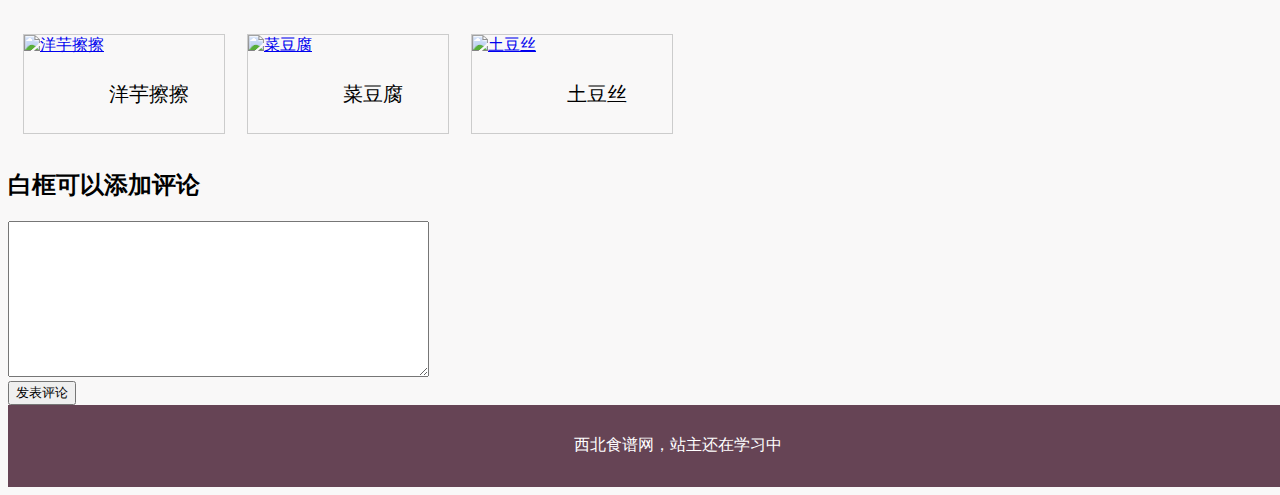
==== commit 0e2c7887: "Update index.html" ====
--- a/index.html
+++ b/index.html
@@ -27,7 +27,7 @@
 		   </li>
 	       <li><a href="submit_recipe.html">新增食谱</a></li>
 	       <li><a href="#contact">简单易做</a></li>
-	       <li><a href="#about">关于</a></li>
+	       <li><a href="about.html">关于</a></li>
 	     </ul>
 		 <div class="background">
 		         <div class="sidenav">
@@ -219,6 +219,7 @@
 		     <div class="desc">土豆丝</div>
 		   </div>
 		 </div>
+<h2>白框可以添加评论</h2>
 
     <script type="text/javascript">
         onload = function () {
